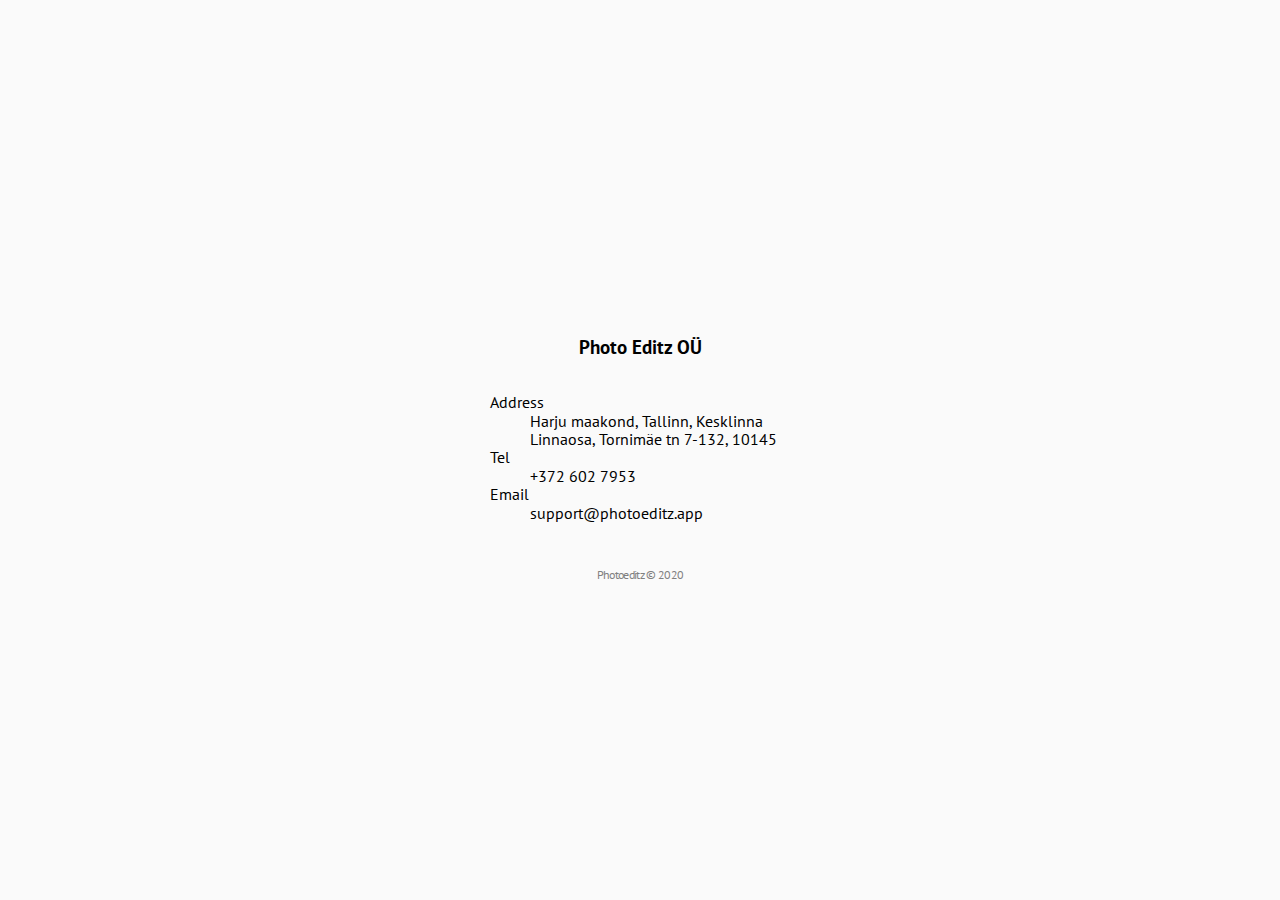
==== contact.html @ 85b1ec1e "Update contact.html" ====
<!doctype html>
<html class="no-js centered" lang="en-US">

<head>
	<meta charset="utf-8">
	<meta http-equiv="x-ua-compatible" content="ie=edge">

	<title>Photoeditz for iPhone</title>
	<meta name="viewport" content="width=device-width, initial-scale=1, shrink-to-fit=no">

	<link rel="stylesheet" href="/css/normalize.css">
	<link rel="stylesheet" href="/css/main.css">
	<link rel="stylesheet" type="text/css" href="https://fonts.googleapis.com/css?family=PT+Sans" />
</head>

<body class="centered">
	<div class="container">
		<h3>Photo Editz OÜ</h3>
		<dl style="width:300px;">
		  <dt>Address</dt>
		  <dd>Harju maakond, Tallinn, Kesklinna Linnaosa, Tornimäe tn 7-132, 10145</dd>
		  <dt>Tel</dt>
		  <dd>+372 602 7953</dd>
		  <dt>Email</dt>
		  <dd>support@photoeditz.app</dd>
		</dl>
		<p class="copyrights">Photoeditz © 2020</p>
	</div>
</body>

</html>
---- css/main.css ----
html {
    background-color: #fafafa;
    font-family: "PT Sans", Helvetica, sans-serif;
}

.centered {
    width: 100%;
    height: 100%;
    display: flex;
    justify-content: center;
    align-items: center;
}

.dark {
    background-color: #070d12;
}

.text-page-margin {
    margin: 10%;
}

.container {
    background: none;
    margin: 0;
    display: flex;
    flex-direction: column;
    align-items: center;
}

.margin-to-icon {
    margin: 2em 0 0;
}

.app-icon {
    background-image: url("/app-ico.jpg");
    background-repeat: no-repeat;
    background-size: contain;
    width: 132px;
    height: 132px;
    display: block;
}

h1.app-title {
    font-size: 26pt;
    font-weight: normal;
    color: #404040;
    margin: 0.8em 0 0;
    letter-spacing: -1.7pt;
}

h3.app-subtitle {
    font-size: 12pt;
    font-weight: normal;
    color: #808080;
    margin: 0.2em 0 2.5em;
    letter-spacing: -0.5pt;
}

a.app-store {
    background-image: url("/btn-app-store@2x.png");
    background-repeat: no-repeat;
    background-size: contain;
    width: 180px;
    height: 60px;
    margin: 0 0 0.75em;
    border-radius: 9px;
    z-index: 1;

    transition: all .4s cubic-bezier(0.145, 0.530, 0.390, 0.995);
}

a.large {
    background-color: #eaeaea;
    border-radius: 9px;
    
    color: #404040;
    
    font-size: 12pt;
    font-weight: bold;
    text-decoration: none;
    
    width: 180px;
    height: 60px;

    display: flex;
    justify-content: center;
    align-items: center; 

    transition: all .4s cubic-bezier(0.145, 0.530, 0.390, 0.995);
}

a.app-store:hover {
    box-shadow: 0 1em 2em 0 rgba(0, 0, 0, 0.15);
    transform: scale(1.05);
}

a.large:hover {
    box-shadow: 0 1em 2em 0 rgba(0, 0, 0, 0.02);
    transform: scale(1.05);
}

p.copyrights {
    margin: 2.5em 0 0;
    color: #808080;
    font-size: 9pt;
    letter-spacing: -0.5pt;
}
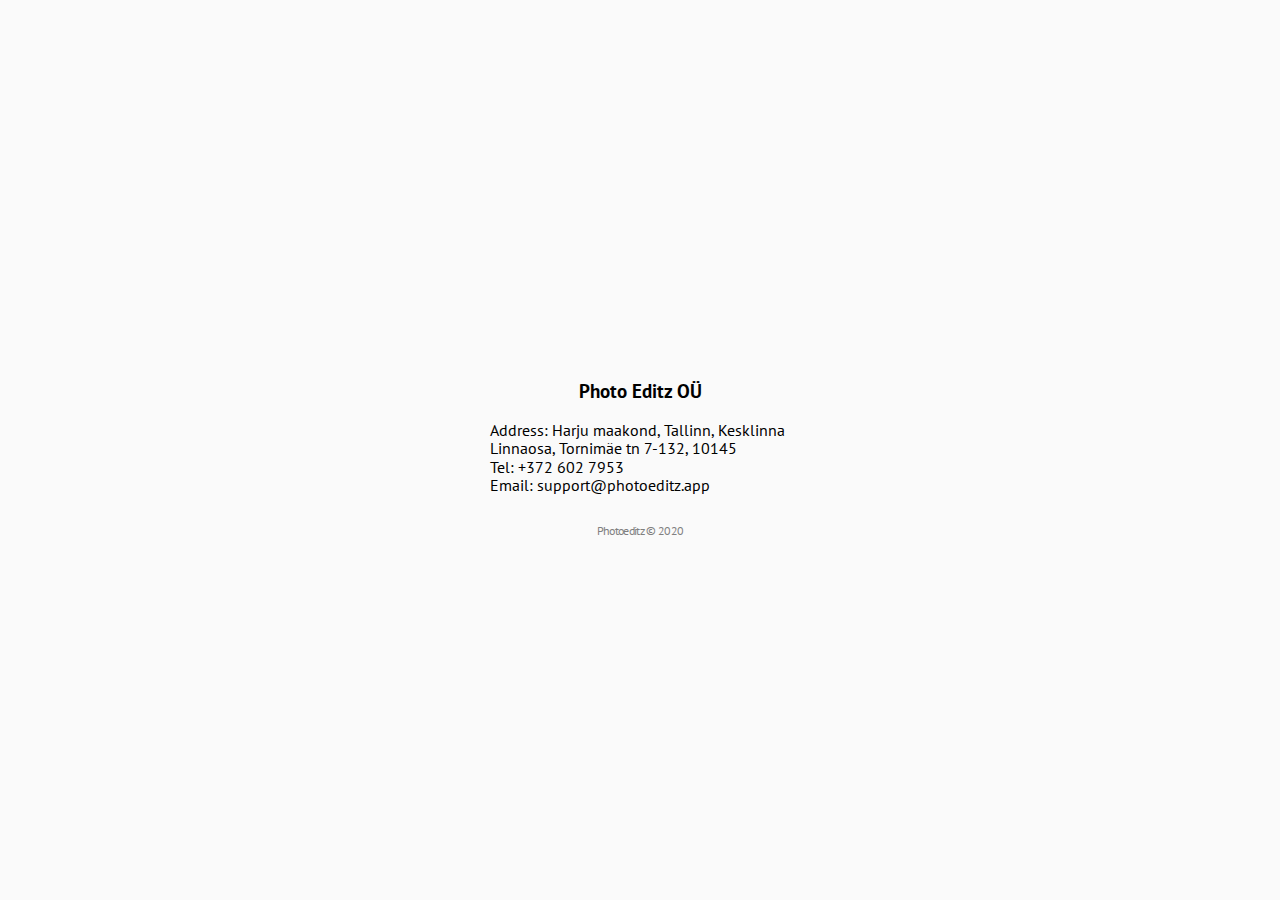
==== commit 8ef026ec: "Update contact.html" ====
--- a/contact.html
+++ b/contact.html
@@ -12,18 +12,29 @@
 	<link rel="stylesheet" href="/css/main.css">
 	<link rel="stylesheet" type="text/css" href="https://fonts.googleapis.com/css?family=PT+Sans" />
 </head>
+<style>
+    .contact-box {
+        width:300px;
+    }
 
+    .contact-element {
+
+    }
+</style>
 <body class="centered">
 	<div class="container">
 		<h3>Photo Editz OÜ</h3>
-		<dl style="width:300px;">
-		  <dt>Address</dt>
-		  <dd>Harju maakond, Tallinn, Kesklinna Linnaosa, Tornimäe tn 7-132, 10145</dd>
-		  <dt>Tel</dt>
-		  <dd>+372 602 7953</dd>
-		  <dt>Email</dt>
-		  <dd>support@photoeditz.app</dd>
-		</dl>
+        <div class="contact-box">
+            <div class="contact-element">
+                Address: Harju maakond, Tallinn, Kesklinna Linnaosa, Tornimäe tn 7-132, 10145
+            </div>
+            <div class="contact-element">
+                Tel: +372 602 7953
+            </div>
+            <div class="contact-element">
+                Email: support@photoeditz.app
+            </div>
+		</div>
 		<p class="copyrights">Photoeditz © 2020</p>
 	</div>
 </body>
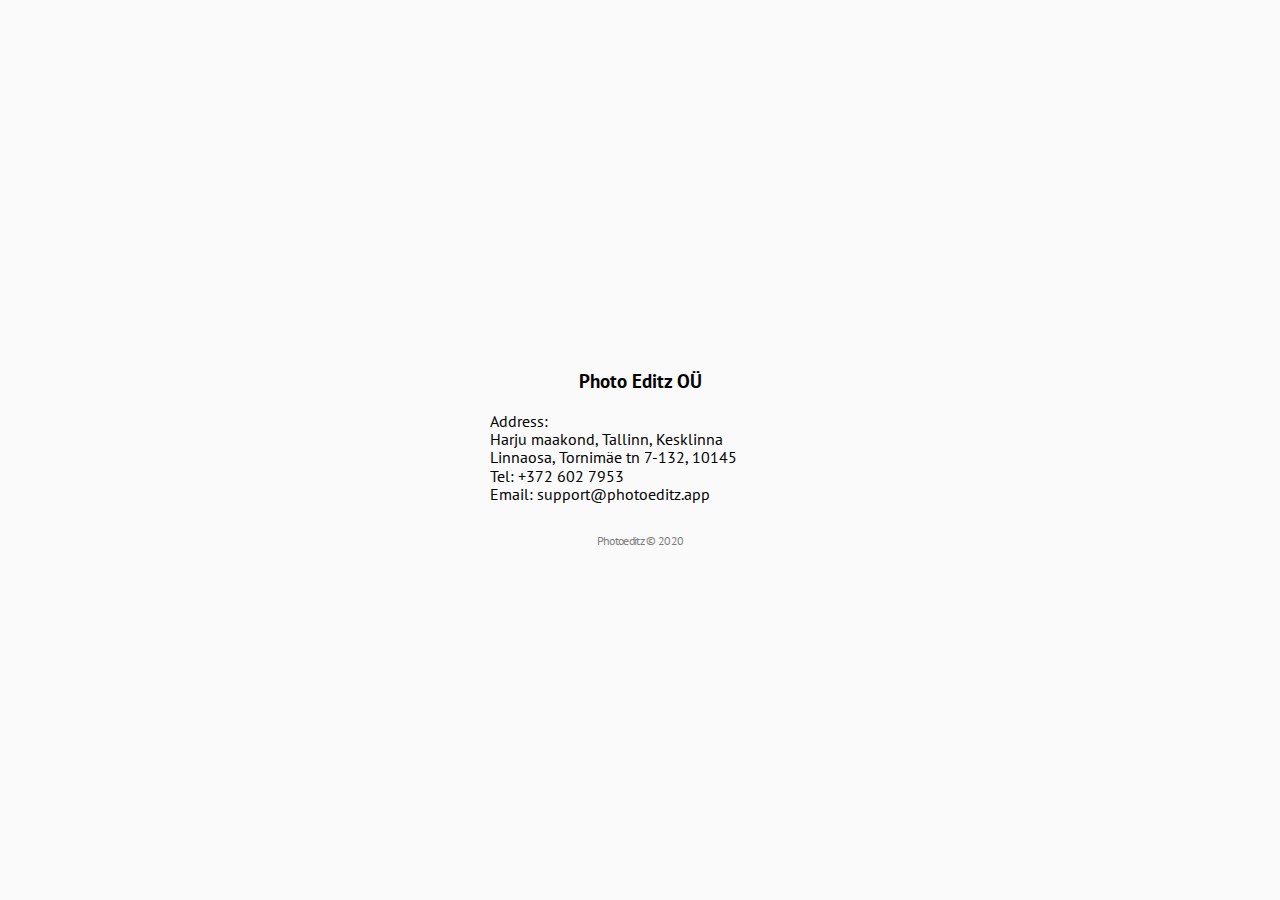
==== commit 98a33ba4: "Update contact.html" ====
--- a/contact.html
+++ b/contact.html
@@ -26,7 +26,7 @@
 		<h3>Photo Editz OÜ</h3>
         <div class="contact-box">
             <div class="contact-element">
-                Address: Harju maakond, Tallinn, Kesklinna Linnaosa, Tornimäe tn 7-132, 10145
+                <div class="addr-label">Address:</div><div class="addr">Harju maakond, Tallinn, Kesklinna Linnaosa, Tornimäe tn 7-132, 10145</div>
             </div>
             <div class="contact-element">
                 Tel: +372 602 7953
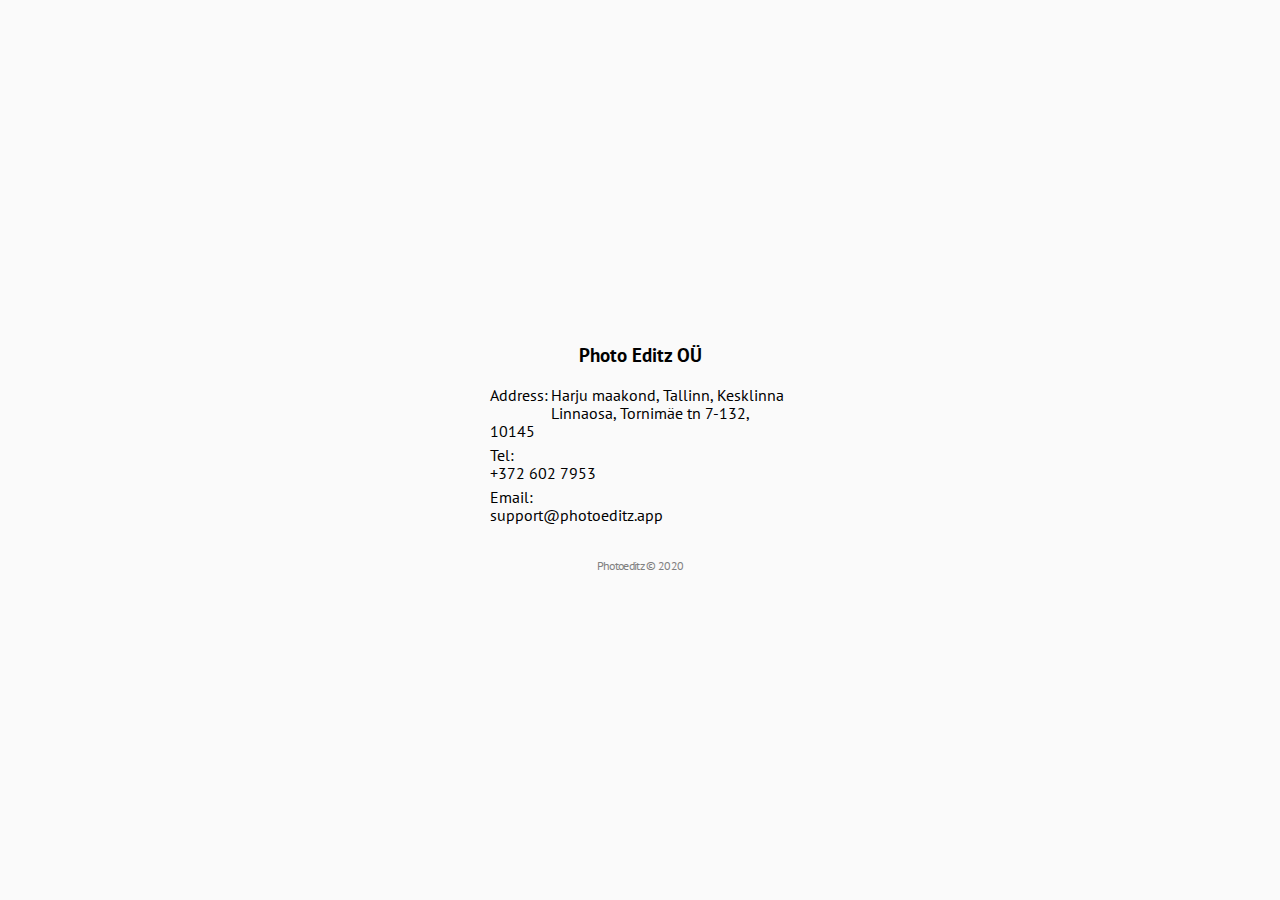
==== commit 14239070: "Update contact.html" ====
--- a/contact.html
+++ b/contact.html
@@ -2,41 +2,54 @@
 <html class="no-js centered" lang="en-US">
 
 <head>
-	<meta charset="utf-8">
-	<meta http-equiv="x-ua-compatible" content="ie=edge">
+    <meta charset="utf-8">
+    <meta http-equiv="x-ua-compatible" content="ie=edge">
 
-	<title>Photoeditz for iPhone</title>
-	<meta name="viewport" content="width=device-width, initial-scale=1, shrink-to-fit=no">
+    <title>Photoeditz for iPhone</title>
+    <meta name="viewport" content="width=device-width, initial-scale=1, shrink-to-fit=no">
 
-	<link rel="stylesheet" href="/css/normalize.css">
-	<link rel="stylesheet" href="/css/main.css">
-	<link rel="stylesheet" type="text/css" href="https://fonts.googleapis.com/css?family=PT+Sans" />
+    <link rel="stylesheet" href="/css/normalize.css">
+    <link rel="stylesheet" href="/css/main.css">
+    <link rel="stylesheet" type="text/css" href="https://fonts.googleapis.com/css?family=PT+Sans" />
 </head>
 <style>
     .contact-box {
-        width:300px;
+        width: 300px;
     }
 
     .contact-element {
+        margin-bottom: 5px;
+    }
 
+    .label {
+        margin-right: 3px;
+    }
+
+    .addr.label {
+        float: left;
+        height: 30px;
     }
 </style>
+
 <body class="centered">
-	<div class="container">
-		<h3>Photo Editz OÜ</h3>
+    <div class="container">
+        <h3>Photo Editz OÜ</h3>
         <div class="contact-box">
             <div class="contact-element">
-                <div class="addr-label">Address:</div><div class="addr">Harju maakond, Tallinn, Kesklinna Linnaosa, Tornimäe tn 7-132, 10145</div>
+                <div class="addr label">Address:</div>
+                <div class="val">Harju maakond, Tallinn, Kesklinna Linnaosa, Tornimäe tn 7-132, 10145</div>
             </div>
             <div class="contact-element">
-                Tel: +372 602 7953
+                <div class="label">Tel:</div>
+                <div class="val">+372 602 7953</div>
             </div>
             <div class="contact-element">
-                Email: support@photoeditz.app
+                <div class="label">Email:</div>
+                <div class="val">support@photoeditz.app</div>
             </div>
-		</div>
-		<p class="copyrights">Photoeditz © 2020</p>
-	</div>
+        </div>
+        <p class="copyrights">Photoeditz © 2020</p>
+    </div>
 </body>
 
 </html>
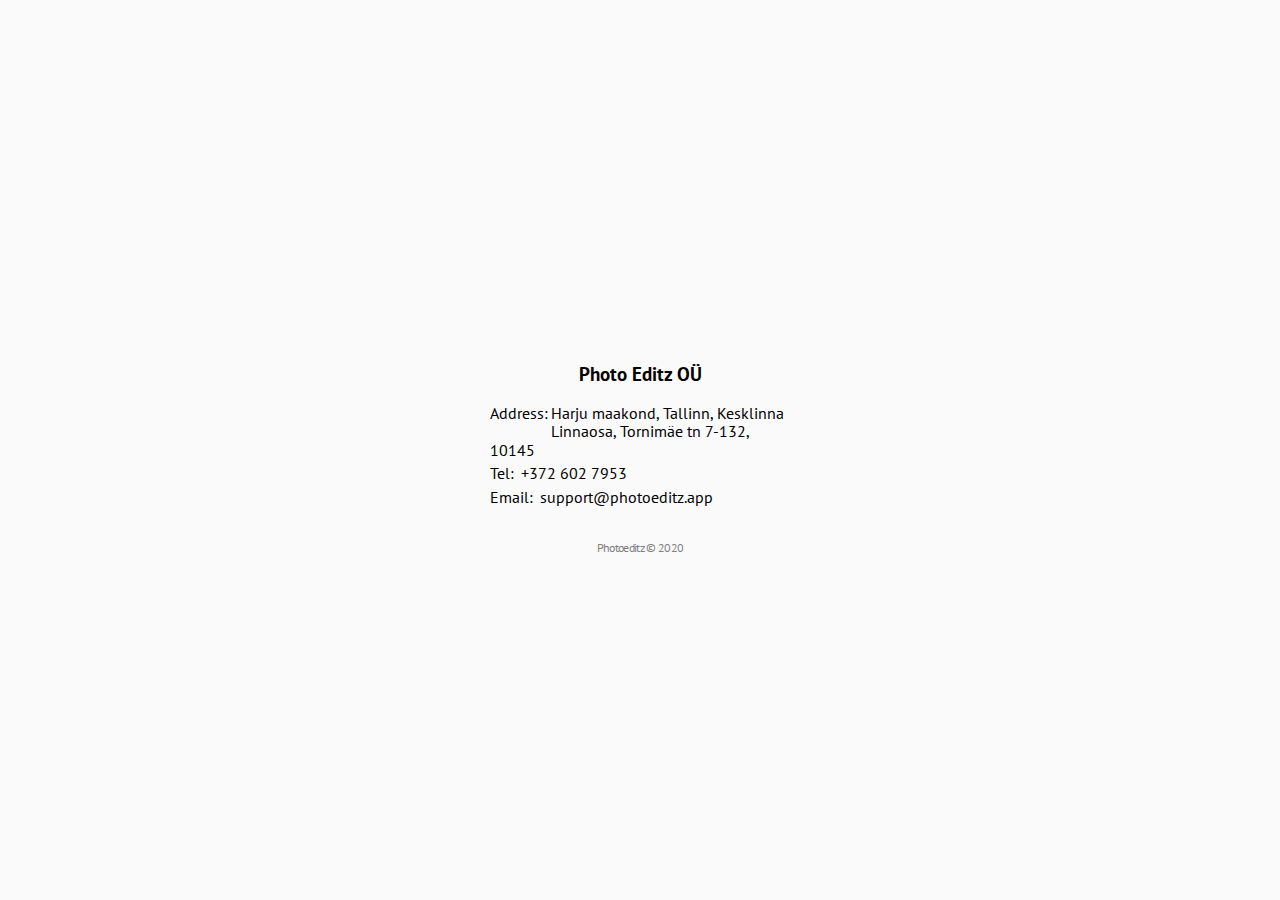
==== commit 5973527e: "Update contact.html" ====
--- a/contact.html
+++ b/contact.html
@@ -36,16 +36,16 @@
         <h3>Photo Editz OÜ</h3>
         <div class="contact-box">
             <div class="contact-element">
-                <div class="addr label">Address:</div>
-                <div class="val">Harju maakond, Tallinn, Kesklinna Linnaosa, Tornimäe tn 7-132, 10145</div>
+                <span class="addr label">Address:</span>
+                <span class="val">Harju maakond, Tallinn, Kesklinna Linnaosa, Tornimäe tn 7-132, 10145</span>
             </div>
             <div class="contact-element">
-                <div class="label">Tel:</div>
-                <div class="val">+372 602 7953</div>
+                <span class="label">Tel:</span>
+                <span class="val">+372 602 7953</span>
             </div>
             <div class="contact-element">
-                <div class="label">Email:</div>
-                <div class="val">support@photoeditz.app</div>
+                <span class="label">Email:</span>
+                <span class="val">support@photoeditz.app</span>
             </div>
         </div>
         <p class="copyrights">Photoeditz © 2020</p>
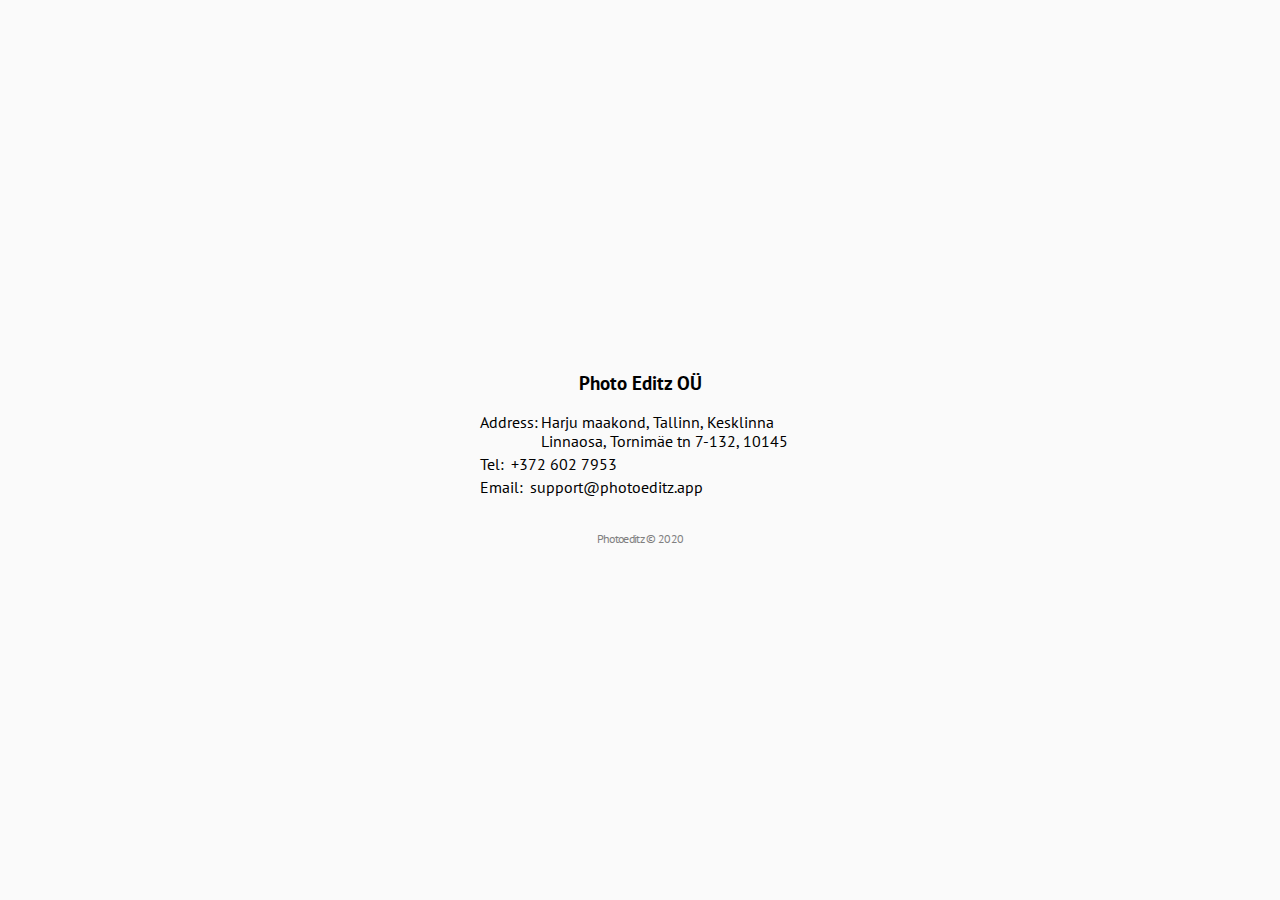
==== commit 026f82a3: "Update contact.html" ====
--- a/contact.html
+++ b/contact.html
@@ -14,7 +14,7 @@
 </head>
 <style>
     .contact-box {
-        width: 300px;
+        width: 320px;
     }
 
     .contact-element {
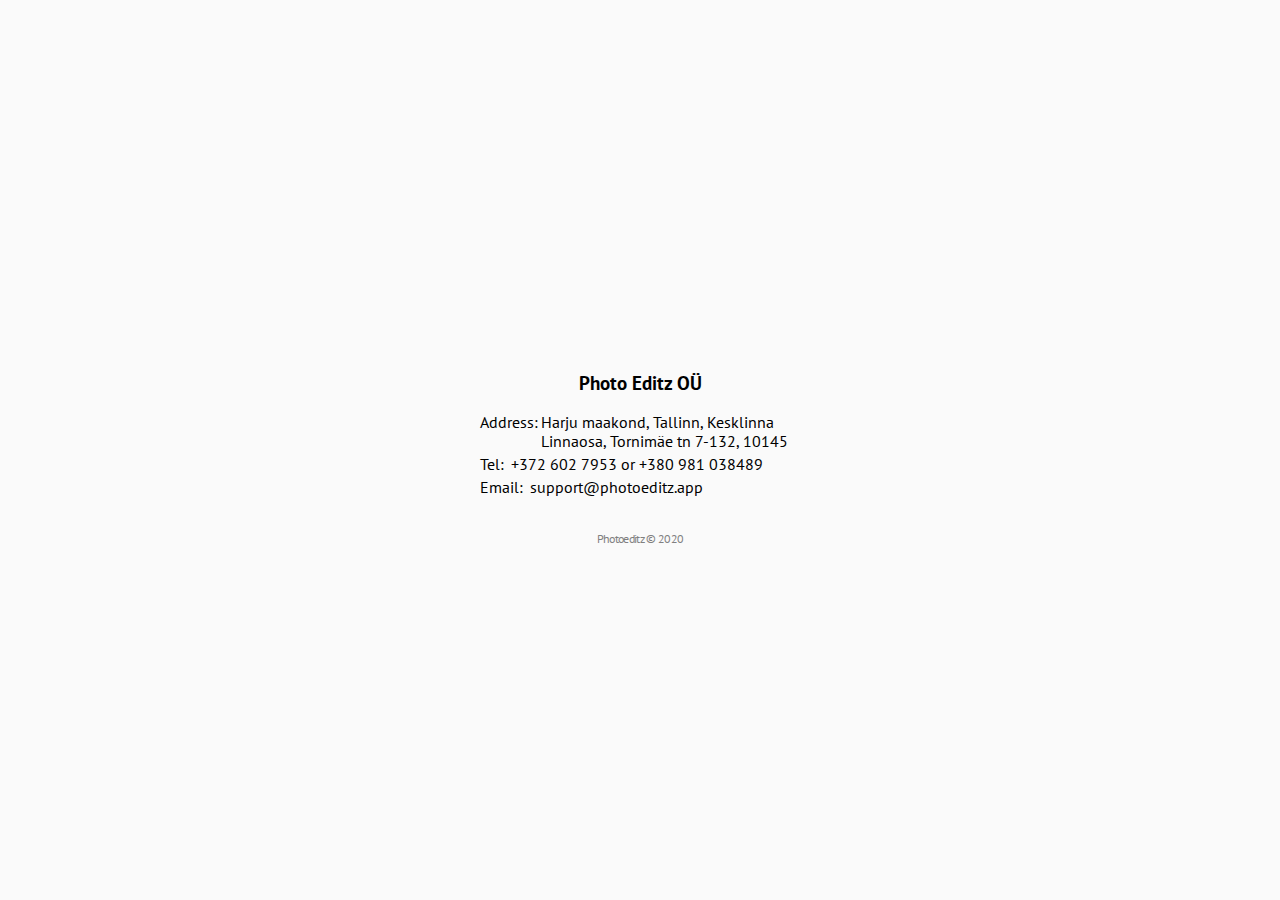
==== commit fc54d115: "Update contact.html" ====
--- a/contact.html
+++ b/contact.html
@@ -41,7 +41,7 @@
             </div>
             <div class="contact-element">
                 <span class="label">Tel:</span>
-                <span class="val">+372 602 7953</span>
+                <span class="val">+372 602 7953 or +380 981 038489</span>
             </div>
             <div class="contact-element">
                 <span class="label">Email:</span>
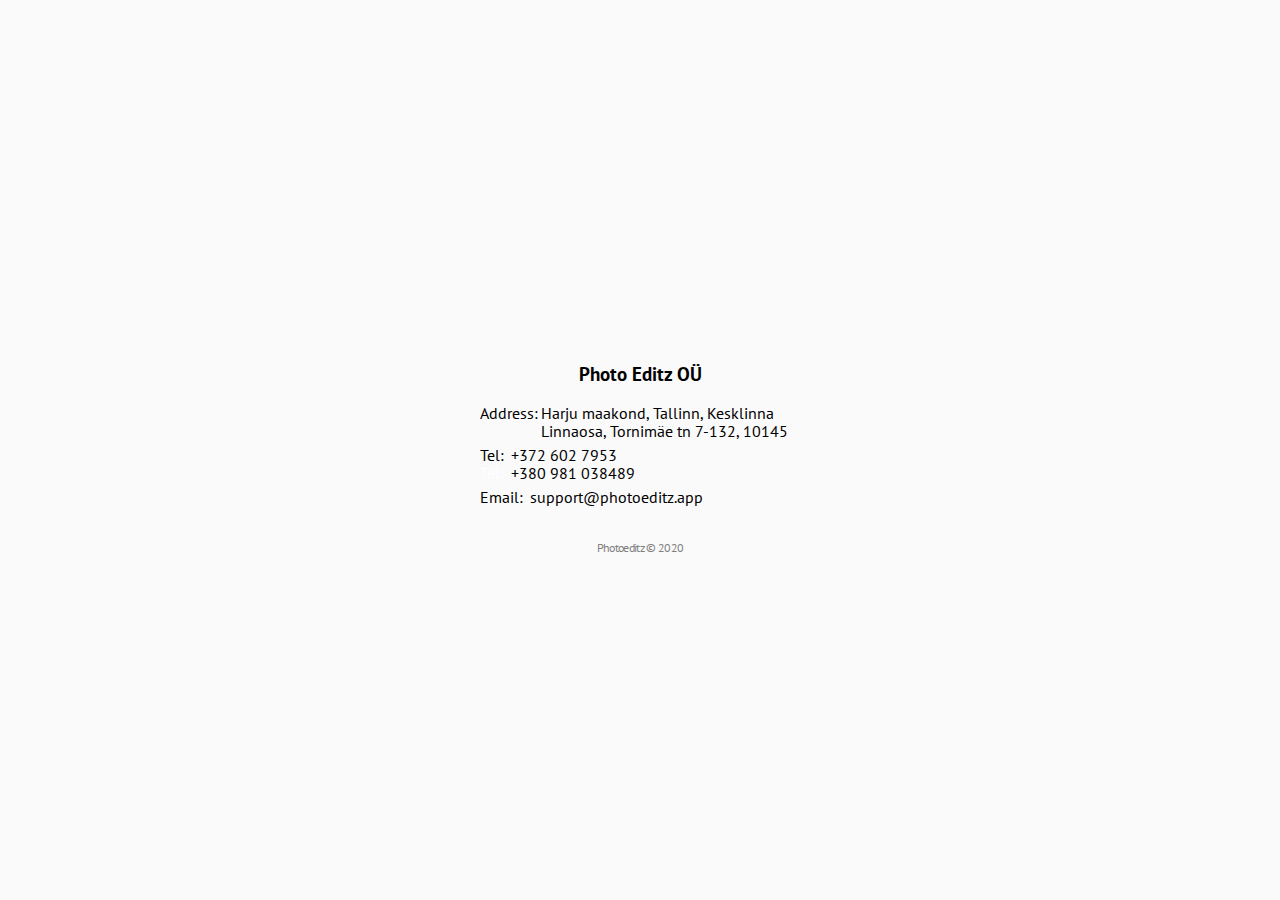
==== commit 0c766399: "Update contact.html" ====
--- a/contact.html
+++ b/contact.html
@@ -41,7 +41,10 @@
             </div>
             <div class="contact-element">
                 <span class="label">Tel:</span>
-                <span class="val">+372 602 7953 or +380 981 038489</span>
+                <span class="val">+372 602 7953</span>
+                <br />
+                <span style="color:#fff" class="label">Tel:</span>
+                <span class="val">+380 981 038489</span>
             </div>
             <div class="contact-element">
                 <span class="label">Email:</span>
